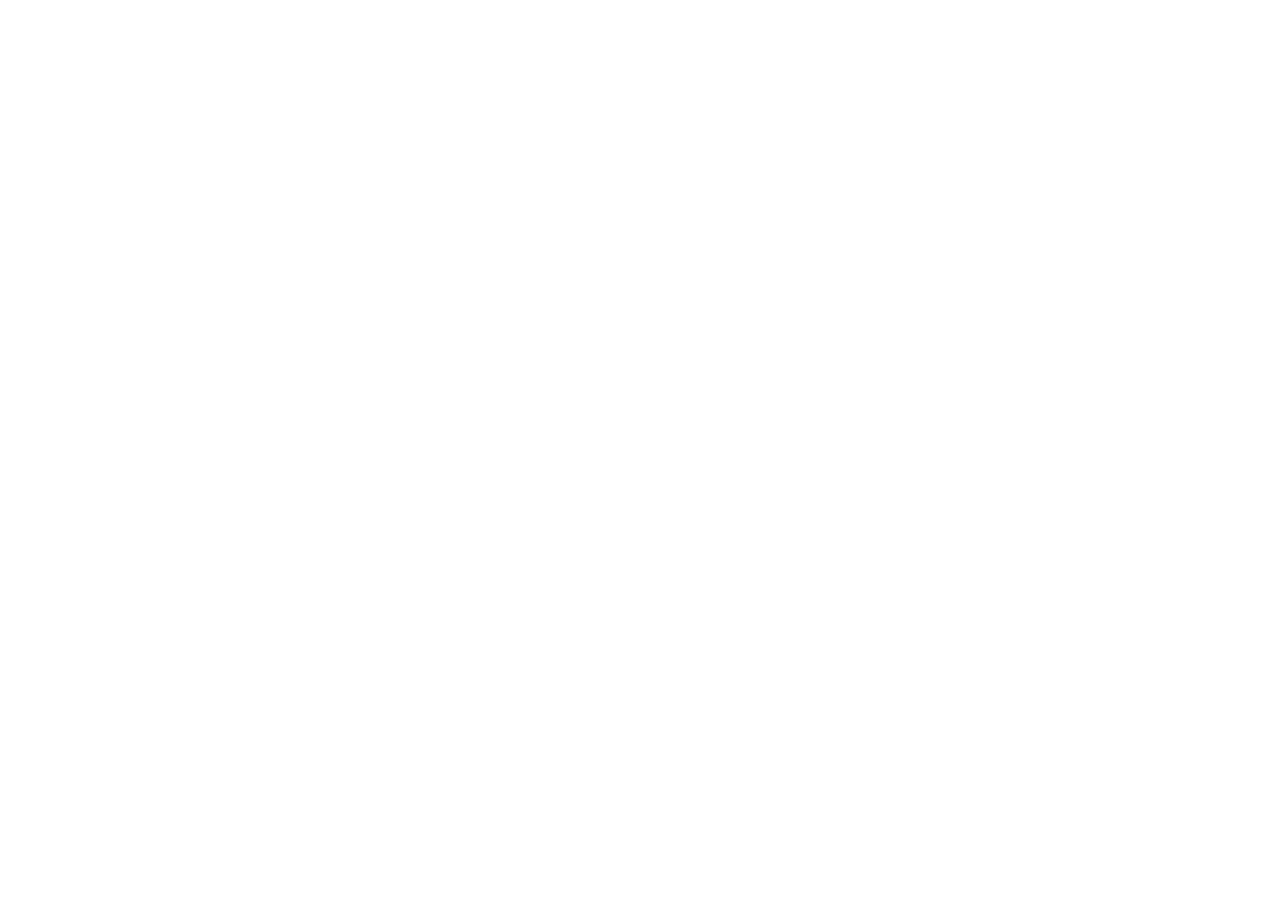
==== triki.html @ 6f781c51 "first commit" ====
<!DOCTYPE html>
<html lang="en">
  <head>
    <meta charset="UTF-8" />
    <meta http-equiv="X-UA-Compatible" content="IE=edge" />
    <meta name="viewport" content="width=device-width, initial-scale=1.0" />
    <link rel="stylesheet" href="./triki.css" />
    <title>Document</title>
  </head>
  <body>
    <script type="text/javascript">
      var a;
      function triki(value) {
        a = [];
        var b = [];
        for (var i = 0; i < value; i++) {
          b = [];
          for (var j = 0; j < value; j++) {
            b = [...b, 0];
          }
          a = [...a, b];
        }
        return a;
      }
      var piece = "o";
      function play(x, y) {
        if (a[x][y] !== 0) {
          return;
        }
        if (piece == "o") {
          piece = "x";
          a[x][y] = piece;
        } else {
          piece = "o";
          a[x][y] = piece;
        }
        sumaFila = sumar(extraerFila(x));
        sumaCol = sumar(extraerCol(y));
        sumaDiag1 = sumar(extraerDiag(1));
        sumaDiag2 = sumar(extraerDiag(2));
        var rows = [sumaFila, sumaCol, sumaDiag1, sumaDiag2];
        rows.forEach((row) => {
          var win = winner(row);
          switch (win) {
            case "x":
            case "o":
            case "=":
              showMessage(win);
              return;
          }
        });
        return a;
      }
      function extraerFila(fila) {
        var e = []
        e = a[fila]
        // console.log(e)
        return e;
      }

      function extraerCol(col) {
        var e = [];
        for (var i = 0; i < a.length; i++) {
          var numero = a[i][col];
          e = [...e, numero];
        }
        // console.log(e)
        return e;
      }

      function extraerDiag(diag) {
        var e = [];
        if (diag === 1) {
          for (var i = 0; i < a.length; i++) {
            var numero = a[i][i];
            e = [...e, numero];
          }
        } else if (diag === 2) {
          for (var i = 0; i < a.length; i++) {
            var px = a.length - 1 - i;
            var numero = a[px][i];
            e = [...e, numero];
          }
        }
        return e;
      }

      function sumar(array) {
        let suma = 0;
        var val; 
        for (let i = 0; i < array.length; i++) {
          if(array[i] == 'x'){
            val = -1
          } else if (array[i] == 'o'){
            val = 1
          } else {
            val = 0
          }
          suma += val;
        }
        // console.log(suma)
        return suma;
      }

      function winner(sumatoria) {
        if (sumatoria === -a.length) {
          return "x";
        } else if (sumatoria === a.length) {
          return "o";
        }
        // var tie = empate();
        // if (tie) {
        //   return "=";
        // }
        // return "";
      }

      function empate() {
        for (var i = 0; i < a.length; i++) {
          for (var j = 0; j < a.length; j++) {
            if (game[i][j] == 0) {
              return false;
            }
          }
        }
        return true;
      }

      function showMessage(msg) {
        var message;
        if (msg === "x") {
          message = "Gana el jugador x !!!";
        } else if (msg === "o") {
          message = "Gana el jugador o !!!";
        } else {
          message = "El juego queda empatado!";
        }
        console.log(message);
      }
    </script>
  </body>
</html>
---- triki.css ----
body{
    text-align: center;
    font-family: "Helvetica Neue";
}

select {
    font-weight: 400;
    border-radius: 3px;
    margin-bottom: 30px;
    padding: 7px;
    background: aquamarine ;
}


.buttonJugar{
    background: black;
    color: aquamarine;
    font-weight: 400;
    letter-spacing: 3px;
    border-radius: 3px;
    border: none;
    padding: 7px;
}

.contenedor{
    width: var(--auto_width);
    margin: 40px auto;
}

.tabla{
    margin: 0 auto;
    border: none;
}

.fila{
    display: flex;
    flex-direction: row;
}
td{
    border: none;
}
.boton{
    background: black;
    color: white;
    width: 100px;
    height: 100px;
    border: none;
    box-shadow: none;
    font-size: 50px;
    text-align: center;
}

.disable{
    background: black;
    color: gray;
    width: 100px;
    height: 100px;
    border: none;
    box-shadow: none;
    font-size: 50px;
    text-align: center;
}
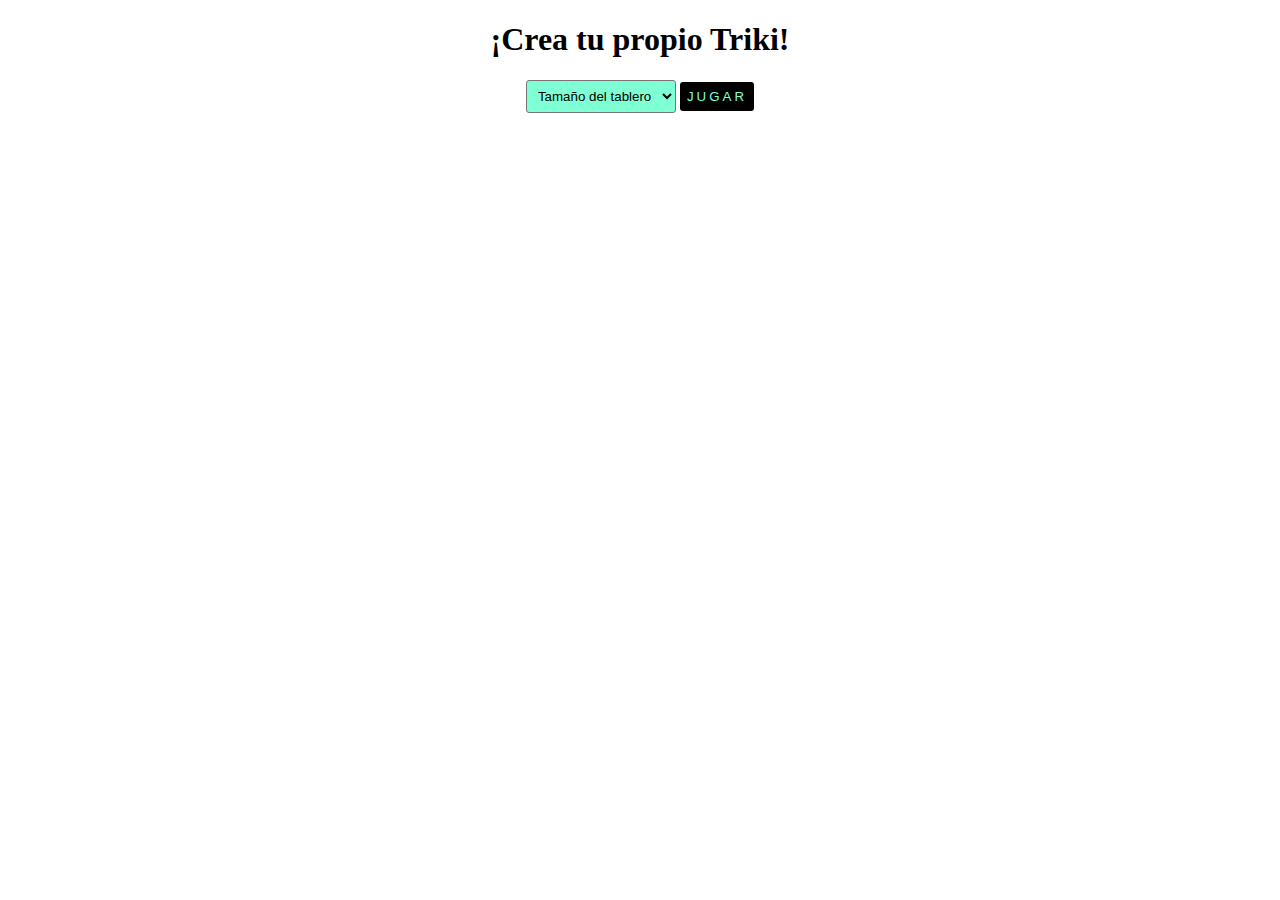
==== commit be732216: "Rigth Files" ====
--- a/triki.html
+++ b/triki.html
@@ -8,36 +8,137 @@
     <title>Document</title>
   </head>
   <body>
+    <h1>¡Crea tu propio Triki!</h1>
+    <select id="dropDown">
+      <option value="0">Tamaño del tablero</option>
+      <option value="2">2</option>
+      <option value="3">3</option>
+      <option value="4">4</option>
+      <option value="5">5</option>
+      <option value="6">6</option>
+    </select>
+    <button class="buttonJugar" onclick="startGame()">JUGAR</button>
     <script type="text/javascript">
-      var a;
-      function triki(value) {
-        a = [];
+      var body = document.getElementsByTagName("body")[0];
+      var game = [];
+      var dimGame;
+      var sumaFila;
+      var sumaCol;
+      var sumaDiag1;
+      var sumaDiag2;
+
+      function startGame() {
+        var list = document.getElementById("dropDown");
+        var filas = parseInt(list.options[list.selectedIndex].text);
+        var colms = filas;
+        game = crearMatriz(filas, colms);
+        dimGame = game[0].length;
+        crearTabla(game);
+        document.activeElement.disabled = true;
+      }
+
+      function crearMatriz(filas, colms) {
+        var a = [];
         var b = [];
-        for (var i = 0; i < value; i++) {
+        for (var i = 0; i < filas; i++) {
           b = [];
-          for (var j = 0; j < value; j++) {
+          for (var j = 0; j < colms; j++) {
             b = [...b, 0];
           }
           a = [...a, b];
         }
         return a;
       }
-      var piece = "o";
-      function play(x, y) {
-        if (a[x][y] !== 0) {
+      var tabla;
+      var boton;
+      function crearTabla(matriz) {
+        var buttonMatrix = [];
+        tabla = document.createElement("table");
+        tabla.className = "tabla";
+        var tblBody = document.createElement("tbody");
+        for (var i = 0; i < matriz[0].length; i++) {
+          var hilera = document.createElement("tr");
+          for (var j = 0; j < matriz[0].length; j++) {
+            var celda = document.createElement("td");
+            boton = document.createElement("button");
+            boton.className = "boton";
+            boton.setAttribute("posX", i);
+            boton.setAttribute("posY", j);
+            celda.appendChild(boton);
+            boton.innerHTML = " ";
+            boton.onclick = jugada;
+            hilera.appendChild(celda);
+          }
+          tblBody.appendChild(hilera);
+        }
+        tabla.appendChild(tblBody);
+        body.appendChild(tabla);
+        tabla.setAttribute("border", "2");
+      }
+
+      function extraerFila(fila) {
+        var e = [];
+        for (var i = 0; i < dimGame; i++) {
+          var numero = game[fila][i];
+          e = [...e, numero];
+        }
+        return e;
+      }
+
+      function extraerCol(col) {
+        var e = [];
+        for (var i = 0; i < dimGame; i++) {
+          var numero = game[i][col];
+          e = [...e, numero];
+        }
+        return e;
+      }
+
+      function extraerDiag(diag) {
+        var e = [];
+        if (diag === 1) {
+          for (var i = 0; i < dimGame; i++) {
+            var numero = game[i][i];
+            e = [...e, numero];
+          }
+        } else if (diag === 2) {
+          for (var i = 0; i < dimGame; i++) {
+            var px = dimGame - 1 - i;
+            var numero = game[px][i];
+            e = [...e, numero];
+          }
+        }
+        return e;
+      }
+
+      function sumar(array) {
+        let suma = 0;
+        for (let i = 0; i < array.length; i++) {
+          suma += array[i];
+        }
+        return suma;
+      }
+
+      var turno = "o";
+      function jugada(event) {
+        var x = parseInt(event.target.getAttribute("posx"));
+        var y = parseInt(event.target.getAttribute("posy"));
+        if (game[x][y] !== 0) {
           return;
         }
-        if (piece == "o") {
-          piece = "x";
-          a[x][y] = piece;
+        if (turno == "o") {
+          turno = "x";
+          game[x][y] = -1;
         } else {
-          piece = "o";
-          a[x][y] = piece;
+          turno = "o";
+          game[x][y] = 1;
         }
         sumaFila = sumar(extraerFila(x));
         sumaCol = sumar(extraerCol(y));
         sumaDiag1 = sumar(extraerDiag(1));
         sumaDiag2 = sumar(extraerDiag(2));
+        console.log(game[x][y]);
+        document.activeElement.innerHTML = turno;
         var rows = [sumaFila, sumaCol, sumaDiag1, sumaDiag2];
         rows.forEach((row) => {
           var win = winner(row);
@@ -46,78 +147,59 @@
             case "o":
             case "=":
               showMessage(win);
-              return;
+              disableButtons();
+              setTimeout(showReload, 1000);
+            return;
           }
         });
-        return a;
-      }
-      function extraerFila(fila) {
-        var e = []
-        e = a[fila]
-        // console.log(e)
-        return e;
-      }
-
-      function extraerCol(col) {
-        var e = [];
-        for (var i = 0; i < a.length; i++) {
-          var numero = a[i][col];
-          e = [...e, numero];
-        }
-        // console.log(e)
-        return e;
-      }
-
-      function extraerDiag(diag) {
-        var e = [];
-        if (diag === 1) {
-          for (var i = 0; i < a.length; i++) {
-            var numero = a[i][i];
-            e = [...e, numero];
-          }
-        } else if (diag === 2) {
-          for (var i = 0; i < a.length; i++) {
-            var px = a.length - 1 - i;
-            var numero = a[px][i];
-            e = [...e, numero];
-          }
-        }
-        return e;
-      }
-
-      function sumar(array) {
-        let suma = 0;
-        var val; 
-        for (let i = 0; i < array.length; i++) {
-          if(array[i] == 'x'){
-            val = -1
-          } else if (array[i] == 'o'){
-            val = 1
-          } else {
-            val = 0
-          }
-          suma += val;
-        }
-        // console.log(suma)
-        return suma;
+      }
+      function disableButtons() {
+        const buttons = document.querySelectorAll(".boton");
+        buttons.forEach((element) => {
+          element.disabled = true;
+          element.className = "disable";
+        });
+      }
+      function reloadFunction() {
+        location.reload();
+      }
+      function showReload() {
+        var reloadButton = document.createElement("button");
+        reloadButton.onclick = reloadFunction;
+        reloadButton.className = "buttonJugar";
+        reloadButton.innerHTML = "REINICIAR";
+        body.appendChild(reloadButton);
+      }
+
+      function showMessage(msg) {
+        var message = document.createElement("h2");
+        if (msg === "x") {
+          message.innerHTML = "Gana el jugador x !!!";
+        } else if (msg === "o") {
+          message.innerHTML = "Gana el jugador o !!!";
+        } else {
+          message.innerHTML = "El juego queda empatado!";
+        }
+        body.appendChild(message);
       }
 
       function winner(sumatoria) {
-        if (sumatoria === -a.length) {
+        message = document.createElement("h2");
+        if (sumatoria === -dimGame) {
           return "x";
-        } else if (sumatoria === a.length) {
+        } else if (sumatoria === dimGame) {
           return "o";
-        }
-        // var tie = empate();
-        // if (tie) {
-        //   return "=";
-        // }
-        // return "";
+        } 
+        var tie = empate();
+        if (tie) {
+          return "=";
+        }
+        return "";
       }
 
       function empate() {
-        for (var i = 0; i < a.length; i++) {
-          for (var j = 0; j < a.length; j++) {
+        for (var i = 0; i < dimGame; i++) {
+          for (var j = 0; j < dimGame; j++) {
             if (game[i][j] == 0) {
               return false;
             }
@@ -125,18 +207,6 @@
         }
         return true;
       }
-
-      function showMessage(msg) {
-        var message;
-        if (msg === "x") {
-          message = "Gana el jugador x !!!";
-        } else if (msg === "o") {
-          message = "Gana el jugador o !!!";
-        } else {
-          message = "El juego queda empatado!";
-        }
-        console.log(message);
-      }
     </script>
   </body>
 </html>
